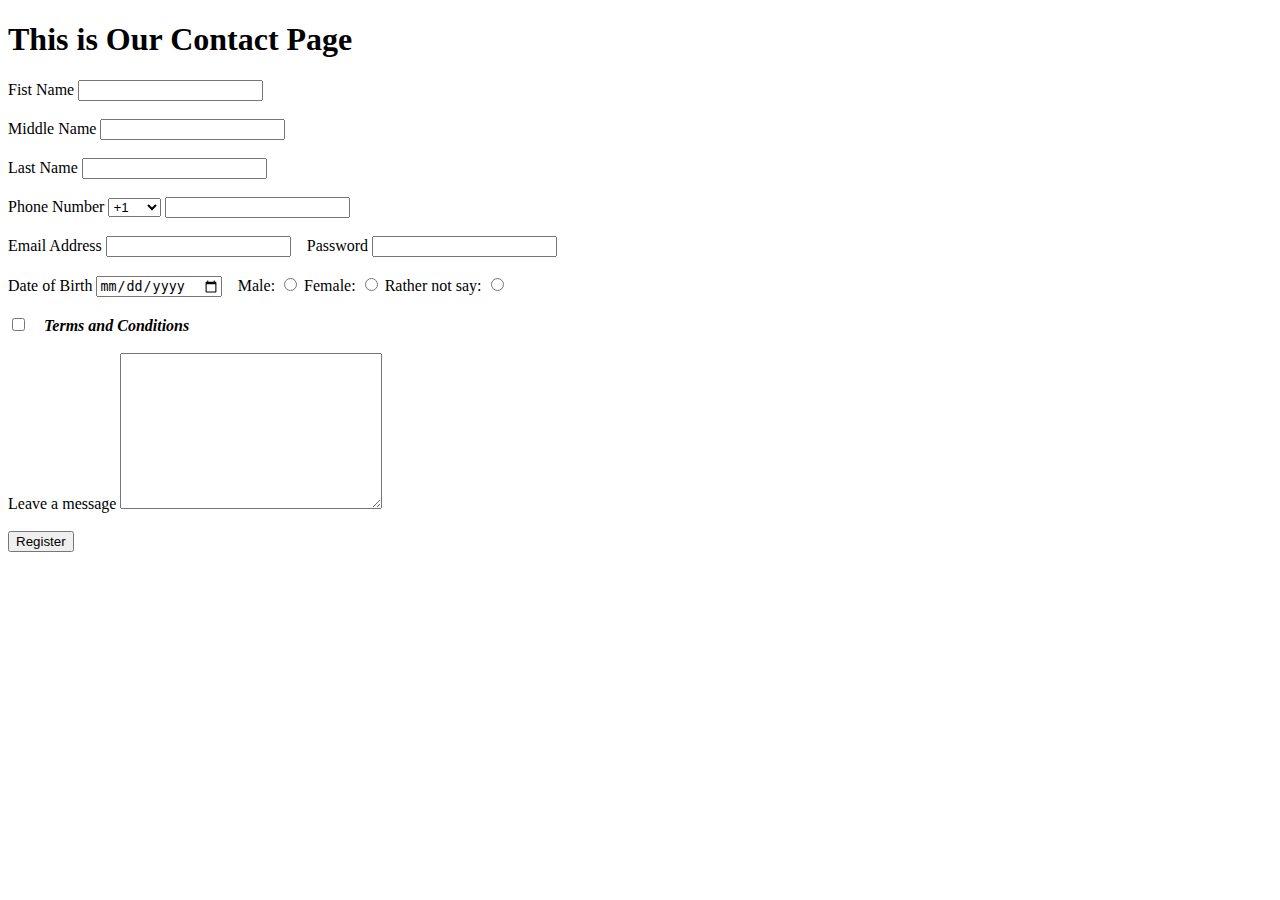
==== Pages/contact.html @ edeee465 "css commit" ====
<!DOCTYPE html>
<html lang="en">
<head>
    <meta charset="UTF-8">
    <meta http-equiv="X-UA-Compatible" content="IE=edge">
    <meta name="viewport" content="width=<device-width>, initial-scale=1.0">
    <title>Document</title>
    <link rel="stylesheet" href="../all_css/mystyle.css">
</head>
<body class="bluebg">
    <h1>This is Our Contact Page</h1>
    <form action=""mailto:tunnex92@gmail.com" >
        <label for="FirstName">Fist Name</label>
        <input type="text"> <br><br>
        <label for="MiddleName">Middle Name</label>
        <input type="text"> 
        <br></br>
        <label for="Last Name">Last Name</label>
        <input type="text"><br><br>
        <label for="Phone Number">Phone Number <select name="dial code" id="dial code">
        <option value="+1">+1</option> 
        <option value="+233">+233</option>
        <option value="+44">+44</option>
        <option value="+971">+971</option>
        <option value="+234">+215</option>
        <option value="+234">+376</option>
        <option value="+234">+244</option>
        <option value="+234">+374</option>
        <option value="+234">+345</option>
        <option value="+234">+564</option>
        <option value="+234">+084</option>
        <option value="+234">+917</option>
        <option value="+234">+564</option>
        <option value="+234">+123</option>
                <option value="+234">+234</option>
            </select></label>
             <Input type="number"> <br> <br>
        <Label for="Email Address">Email Address</Label>
        <Input type="email">&nbsp;&nbsp;&nbsp;
        <label for="password">Password</label>
        <input type="password" name="password" required><br><br>
        <label for="Date of Birth"> Date of Birth</label>
         <input type="date">&nbsp;&nbsp;&nbsp;
          Male: <input type="radio" name="sex" value="male"/>
        Female: <input type="radio" name="sex" value="female"/>
        Rather not say: <input type="radio" name="sex" value="Rather not say"/><br><br>
        <input type="checkbox">
        &nbsp;&nbsp;&nbsp;<label for="Terms and Conditions"><i><b>Terms and Conditions</b></i></label><br><br>
        <label for="About you">Leave a message</label>
        <textarea name="About yourself" id="Tell us about yourself" cols="30" rows="10"></textarea><br><br>
        <input type="submit" value="Register"><br><br>
        </form>
</body>
</html>
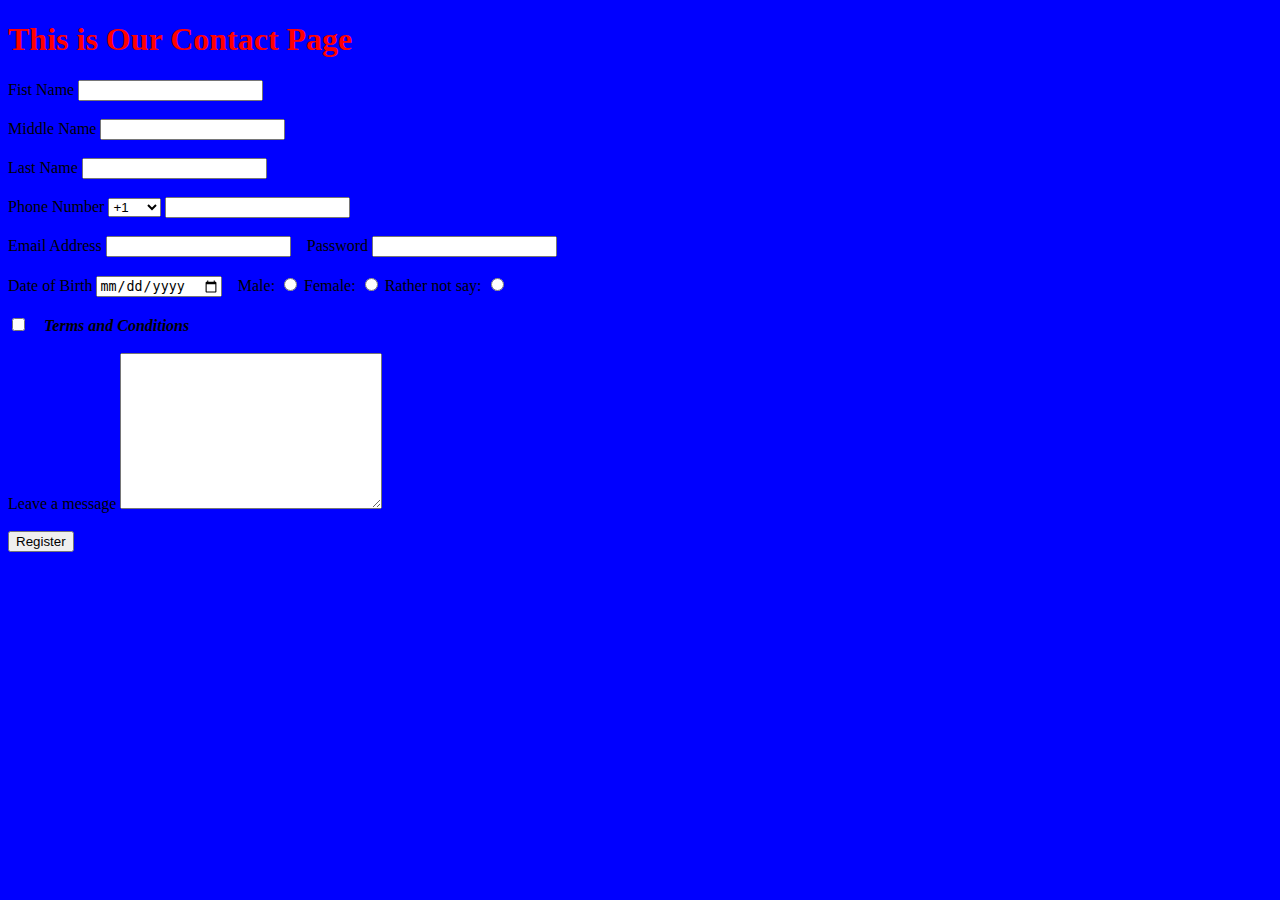
==== commit 851e1963: "error corrected" ====
--- a/Pages/contact.html
+++ b/Pages/contact.html
@@ -5,7 +5,7 @@
     <meta http-equiv="X-UA-Compatible" content="IE=edge">
     <meta name="viewport" content="width=<device-width>, initial-scale=1.0">
     <title>Document</title>
-    <link rel="stylesheet" href="../all_css/mystyle.css">
+    <link rel="stylesheet" href="../all_css/contact.css">
 </head>
 <body class="bluebg">
     <h1>This is Our Contact Page</h1>
--- a/all_css/contact.css
+++ b/all_css/contact.css
@@ -0,0 +1,5 @@
+.bluebg { background-color: blue;
+}
+h1{ color: red;
+}
+
